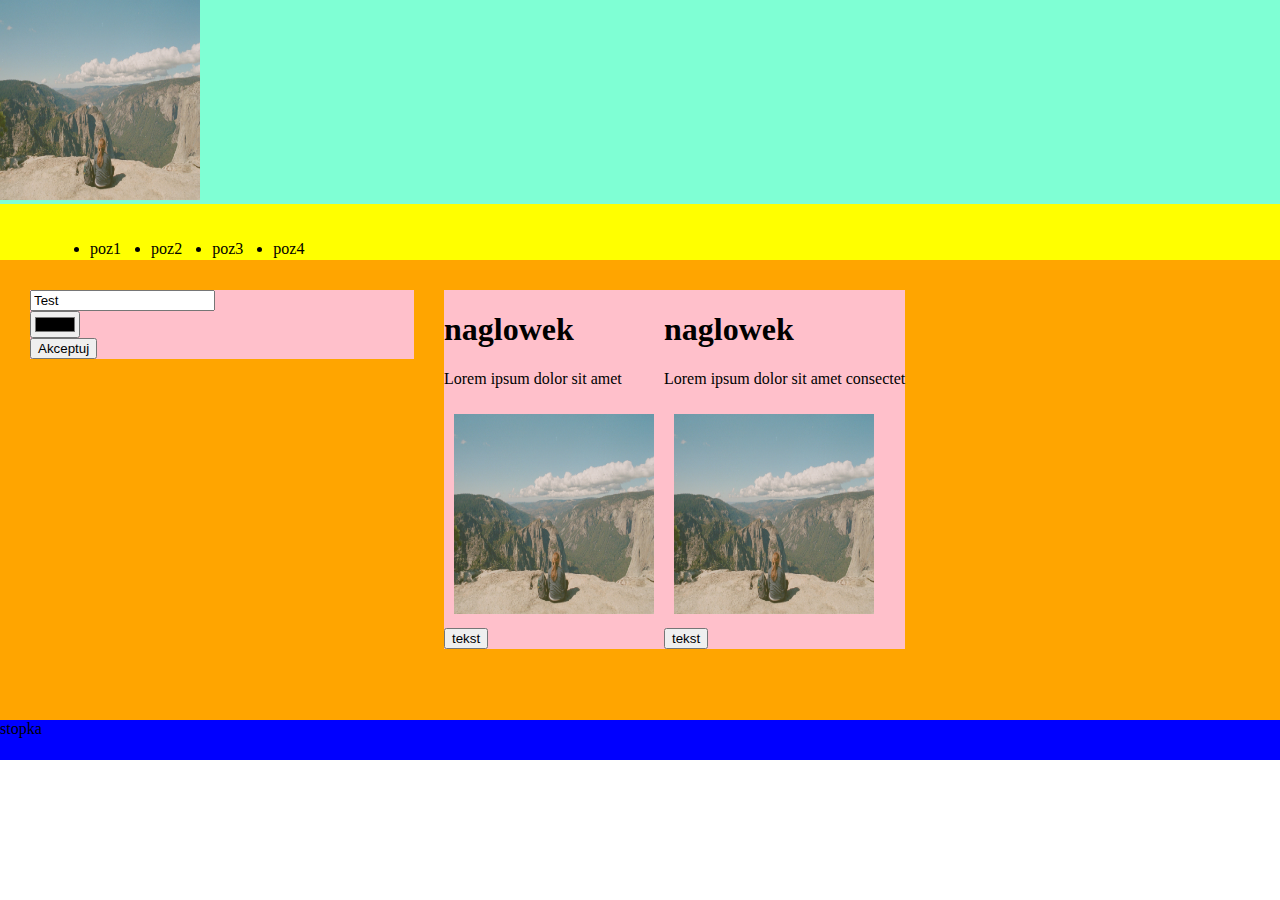
==== CW2.html @ 794691f8 "Ćwiczenie 2" ====
<!DOCTYPE html>
<html>
<head>

    <meta charset="UTF-8">
    <title>CW2</title>
    <link rel="stylesheet" href="resources/style.css">

</head>

<body>
    <header>
        <img src="img/pani_w_gorach.jpg"/>
    </header>

    <nav>
        <ul>
            <li>poz1</li>
            <li>poz2</li>
            <li>poz3</li>
            <li>poz4</li>
        </ul>
    </nav>


        <aside>


            <form>

                <input type="text" value="Test"/>
                <input type="color" value="Test"/>
                <input type="submit" value="Akceptuj"/>

            </form>

        </aside>

        <main>

            <article>
                <h1>naglowek</h1>

                <section>
                <p>Lorem ipsum dolor sit amet</p>
                <img src="img/pani_w_gorach.jpg"/>
                <input type="button" value="tekst">
                </section>
                

            </article>

            <article>
                <h1>naglowek</h1>

                <section>
                    <p>Lorem ipsum dolor sit amet consectet</p>
                <img src="img/pani_w_gorach.jpg"/>
                <input type="button" value="tekst">
                </section>
                

            </article>

        </main>


        <footer>

            <p>stopka</p>

        </footer>
        

    
</body>
</html>
---- resources/style.css ----
body{
    padding: 0;
    margin: 0;
}


header{
    background-color: aquamarine;
}

header img{

    width: 200px;
    height: 200px;
    margin: 0;

}


nav{

background-color: yellow;
padding:20px;

}

nav ul li{

    float: left;
    margin-left: 30px;

}

aside{
    background-color: pink;
    float: left;
    width: 30%;
    margin: 30px;
    
}

aside form input{
    display:block;
}

main{

    background-color: orange;
    padding: 30px;
    height: 400px;
    

}

main section img{
    width: 200px;
    height: 200px;
    padding: 10px;
}

article{
    background-color: pink;
    float: left;
    
}

article section input{
    display: block;
}

footer{
    padding: 0;
    margin: 0;
    display: block;
    background-color: blue;
}

footer p{
    margin: 0;
    height: 40px;
}
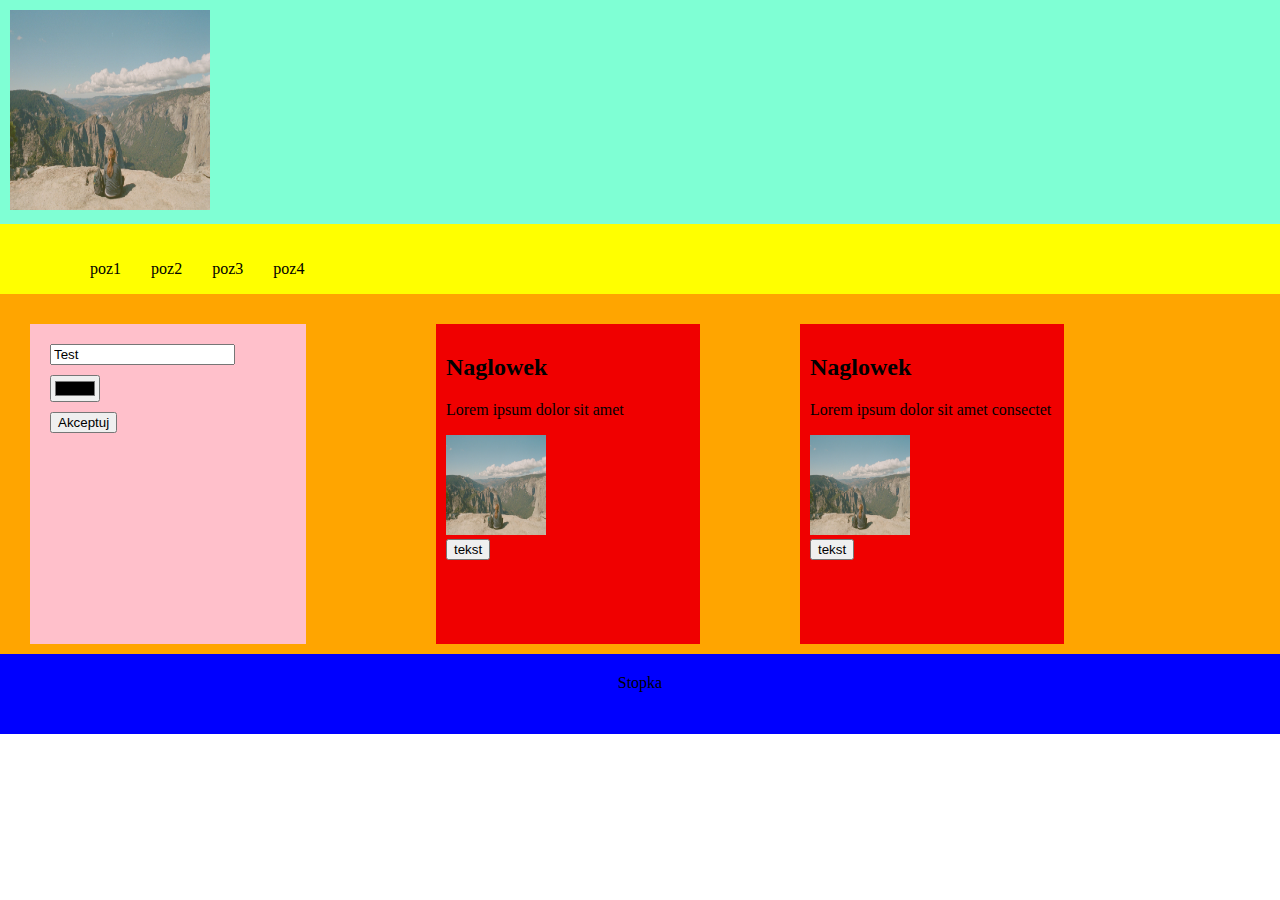
==== commit f22f5579: "Poprawki" ====
--- a/CW2.html
+++ b/CW2.html
@@ -39,24 +39,26 @@
         <main>
 
             <article>
-                <h1>naglowek</h1>
+                
 
                 <section>
-                <p>Lorem ipsum dolor sit amet</p>
-                <img src="img/pani_w_gorach.jpg"/>
-                <input type="button" value="tekst">
+                    <h2>Naglowek</h2>
+                    <p>Lorem ipsum dolor sit amet</p>
+                    <img src="img/pani_w_gorach.jpg"/>
+                    <input type="button" value="tekst">
                 </section>
                 
 
             </article>
 
             <article>
-                <h1>naglowek</h1>
+                
 
                 <section>
+                    <h2>Naglowek</h2>
                     <p>Lorem ipsum dolor sit amet consectet</p>
-                <img src="img/pani_w_gorach.jpg"/>
-                <input type="button" value="tekst">
+                    <img src="img/pani_w_gorach.jpg"/>
+                    <input type="button" value="tekst">
                 </section>
                 
 
@@ -67,7 +69,7 @@
 
         <footer>
 
-            <p>stopka</p>
+            <p>Stopka</p>
 
         </footer>
         
--- a/resources/style.css
+++ b/resources/style.css
@@ -5,6 +5,7 @@
 
 
 header{
+
     background-color: aquamarine;
 }
 
@@ -12,55 +13,66 @@
 
     width: 200px;
     height: 200px;
-    margin: 0;
+    padding: 10px;   
 
 }
 
 
 nav{
 
-background-color: yellow;
-padding:20px;
+    background-color: yellow;
+    height: 30px;
+    padding:20px;
 
 }
+
 
 nav ul li{
 
     float: left;
     margin-left: 30px;
+    list-style: none;
 
 }
+
 
 aside{
     background-color: pink;
     float: left;
-    width: 30%;
+    width: 20%;
     margin: 30px;
+    padding: 10px;
+    height: 300px;
     
 }
 
 aside form input{
     display:block;
+    margin: 10px;
 }
 
 main{
 
     background-color: orange;
     padding: 30px;
-    height: 400px;
+    height: 300px;
     
 
 }
 
 main section img{
-    width: 200px;
-    height: 200px;
-    padding: 10px;
+    width: 100px;
+    height: 100px;
+    
 }
 
 article{
-    background-color: pink;
+    width: 20%;
+    background-color: rgb(240, 0, 0);
     float: left;
+    margin-left: 100px;
+    height: 300px;
+    padding: 10px;
     
 }
 
@@ -69,14 +81,19 @@
 }
 
 footer{
-    padding: 0;
-    margin: 0;
+
+    height: 80px;
+    width: 100%;
     display: block;
     background-color: blue;
 }
 
 footer p{
+    text-align: center;
+    width: 100%;
     margin: 0;
-    height: 40px;
+    height: 60px;
+    padding-top: 20px;
+    padding-top: 20px;
 }
 
